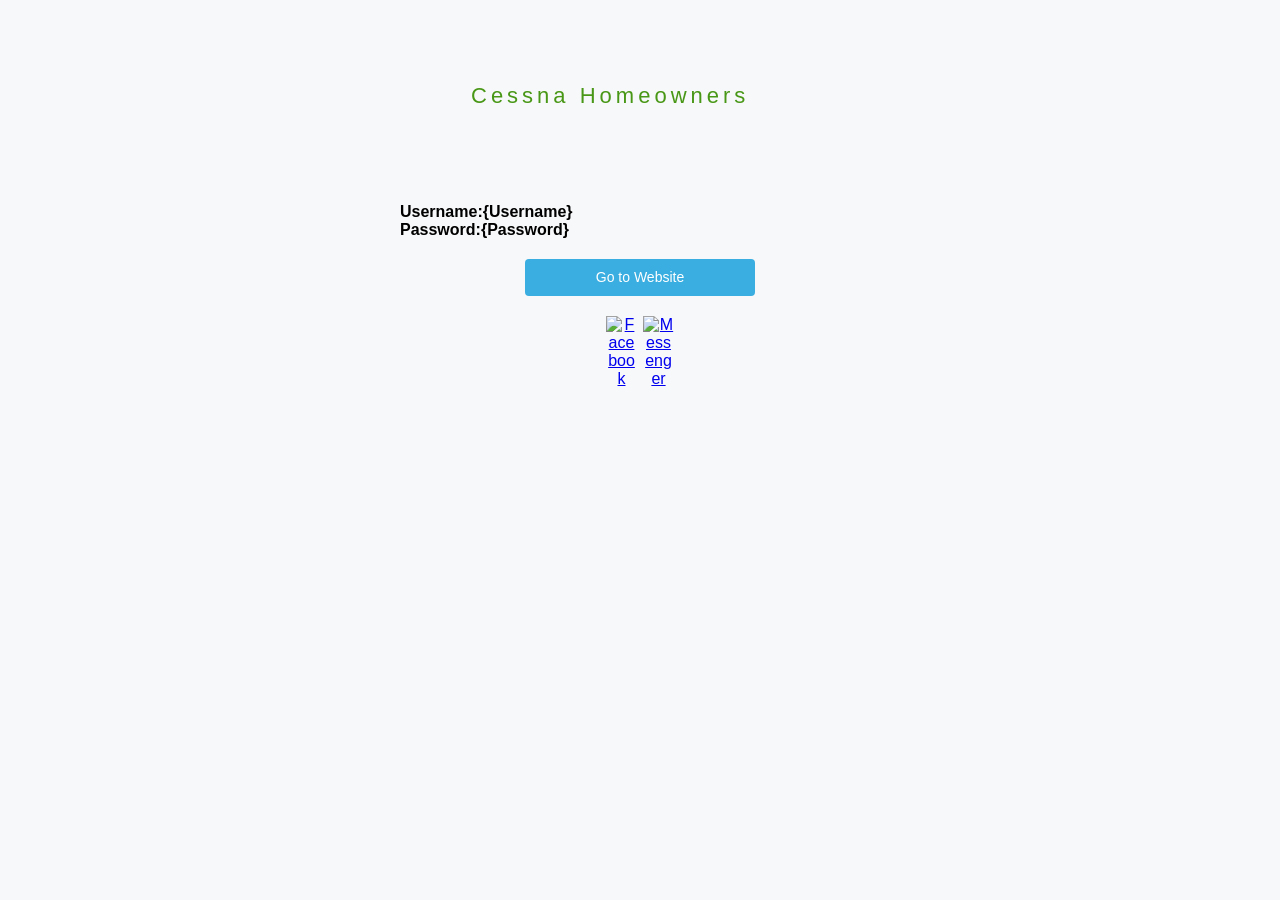
==== Views/Home/index.html @ 18256896 "Adding Html Body to mail" ====
<!DOCTYPE HTML PUBLIC "-//W3C//DTD XHTML 1.0 Transitional //EN" "http://www.w3.org/TR/xhtml1/DTD/xhtml1-transitional.dtd">
<html xmlns="http://www.w3.org/1999/xhtml" xmlns:v="urn:schemas-microsoft-com:vml" xmlns:o="urn:schemas-microsoft-com:office:office">
<head>
<!--[if gte mso 9]>
<xml>
  <o:OfficeDocumentSettings>
    <o:AllowPNG/>
    <o:PixelsPerInch>96</o:PixelsPerInch>
  </o:OfficeDocumentSettings>
</xml>
<![endif]-->
  <meta http-equiv="Content-Type" content="text/html; charset=UTF-8">
  <meta name="viewport" content="width=device-width, initial-scale=1.0">
  <meta name="x-apple-disable-message-reformatting">
  <!--[if !mso]><!--><meta http-equiv="X-UA-Compatible" content="IE=edge"><!--<![endif]-->
  <title></title>
  
    <style type="text/css">
      
      @media only screen and (min-width: 520px) {
        .u-row {
          width: 500px !important;
        }

        .u-row .u-col {
          vertical-align: top;
        }

        
            .u-row .u-col-100 {
              width: 500px !important;
            }
          
      }

      @media only screen and (max-width: 520px) {
        .u-row-container {
          max-width: 100% !important;
          padding-left: 0px !important;
          padding-right: 0px !important;
        }

        .u-row {
          width: 100% !important;
        }

        .u-row .u-col {
          display: block !important;
          width: 100% !important;
          min-width: 320px !important;
          max-width: 100% !important;
        }

        .u-row .u-col > div {
          margin: 0 auto;
        }


        .u-row .u-col img {
          max-width: 100% !important;
        }

}
    
body {
  margin: 0;
  padding: 0;
}

table,
tr,
td {
  vertical-align: top;
  border-collapse: collapse;
}

.ie-container table,
.mso-container table {
  table-layout: fixed;
}

* {
  line-height: inherit;
}

a[x-apple-data-detectors='true'] {
  color: inherit !important;
  text-decoration: none !important;
}



table, td { color: #000000; } #u_body a { color: #0000ee; text-decoration: underline; }
    </style>
  
  

</head>

<body class="clean-body u_body" style="margin: 0;padding: 0;-webkit-text-size-adjust: 100%;background-color: #F7F8F9;color: #000000">
  <!--[if IE]><div class="ie-container"><![endif]-->
  <!--[if mso]><div class="mso-container"><![endif]-->
  <table id="u_body" style="border-collapse: collapse;table-layout: fixed;border-spacing: 0;mso-table-lspace: 0pt;mso-table-rspace: 0pt;vertical-align: top;min-width: 320px;Margin: 0 auto;background-color: #F7F8F9;width:100%" cellpadding="0" cellspacing="0">
  <tbody>
  <tr style="vertical-align: top">
    <td style="word-break: break-word;border-collapse: collapse !important;vertical-align: top">
    <!--[if (mso)|(IE)]><table width="100%" cellpadding="0" cellspacing="0" border="0"><tr><td align="center" style="background-color: #F7F8F9;"><![endif]-->
    
  
  
<div class="u-row-container" style="padding: 0px;background-color: transparent">
  <div class="u-row" style="margin: 0 auto;min-width: 320px;max-width: 500px;overflow-wrap: break-word;word-wrap: break-word;word-break: break-word;background-color: transparent;">
    <div style="border-collapse: collapse;display: table;width: 100%;height: 100%;background-color: transparent;">
      <!--[if (mso)|(IE)]><table width="100%" cellpadding="0" cellspacing="0" border="0"><tr><td style="padding: 0px;background-color: transparent;" align="center"><table cellpadding="0" cellspacing="0" border="0" style="width:500px;"><tr style="background-color: transparent;"><![endif]-->
      
<!--[if (mso)|(IE)]><td align="center" width="500" style="width: 500px;padding: 0px;border-top: 0px solid transparent;border-left: 0px solid transparent;border-right: 0px solid transparent;border-bottom: 0px solid transparent;border-radius: 0px;-webkit-border-radius: 0px; -moz-border-radius: 0px;" valign="top"><![endif]-->
<div class="u-col u-col-100" style="max-width: 320px;min-width: 500px;display: table-cell;vertical-align: top;">
  <div style="height: 100%;width: 100% !important;border-radius: 0px;-webkit-border-radius: 0px; -moz-border-radius: 0px;">
  <!--[if (!mso)&(!IE)]><!--><div style="box-sizing: border-box; height: 100%; padding: 0px;border-top: 0px solid transparent;border-left: 0px solid transparent;border-right: 0px solid transparent;border-bottom: 0px solid transparent;border-radius: 0px;-webkit-border-radius: 0px; -moz-border-radius: 0px;"><!--<![endif]-->
  
<table style="font-family:arial,helvetica,sans-serif;" role="presentation" cellpadding="0" cellspacing="0" width="100%" border="0">
  <tbody>
    <tr>
      <td style="overflow-wrap:break-word;word-break:break-word;padding:81px;font-family:arial,helvetica,sans-serif;" align="left">
        
  <!--[if mso]><table width="100%"><tr><td><![endif]-->
    <h1 style="margin: 0px; color: #499717; line-height: 140%; text-align: left; word-wrap: break-word; font-family: arial black,AvenirNext-Heavy,avant garde,arial; letter-spacing: 4px; font-size: 22px; font-weight: 400;"><span>Cessna Homeowners</span></h1>
  <!--[if mso]></td></tr></table><![endif]-->

      </td>
    </tr>
  </tbody>
</table>

<table style="font-family:arial,helvetica,sans-serif;" role="presentation" cellpadding="0" cellspacing="0" width="100%" border="0">
  <tbody>
    <tr>
      <td style="overflow-wrap:break-word;word-break:break-word;padding:10px;font-family:arial,helvetica,sans-serif;" align="left">
        
  <div>
    <strong class="bx bx-user">Username:{Username}</strong></br>
<strong class="bx bxs-lock-alt">Password:{Password}</strong>
  </div>

      </td>
    </tr>
  </tbody>
</table>

<table style="font-family:arial,helvetica,sans-serif;" role="presentation" cellpadding="0" cellspacing="0" width="100%" border="0">
  <tbody>
    <tr>
      <td style="overflow-wrap:break-word;word-break:break-word;padding:10px;font-family:arial,helvetica,sans-serif;" align="left">
        
  <!--[if mso]><style>.v-button {background: transparent !important;}</style><![endif]-->
<div align="center">
  <!--[if mso]><v:roundrect xmlns:v="urn:schemas-microsoft-com:vml" xmlns:w="urn:schemas-microsoft-com:office:word" href="https://google.com" style="height:37px; v-text-anchor:middle; width:230px;" arcsize="11%"  stroke="f" fillcolor="#3AAEE0"><w:anchorlock/><center style="color:#FFFFFF;"><![endif]-->
    <a href="https://localhost:7233/" target="_blank" class="v-button" style="box-sizing: border-box;display: inline-block;text-decoration: none;-webkit-text-size-adjust: none;text-align: center;color: #FFFFFF; background-color: #3AAEE0; border-radius: 4px;-webkit-border-radius: 4px; -moz-border-radius: 4px; width:48%; max-width:100%; overflow-wrap: break-word; word-break: break-word; word-wrap:break-word; mso-border-alt: none;font-size: 14px;">
      <span style="display:block;padding:10px 20px;line-height:120%;">Go to Website</span>
    </a>
    <!--[if mso]></center></v:roundrect><![endif]-->
</div>

      </td>
    </tr>
  </tbody>
</table>

<table style="font-family:arial,helvetica,sans-serif;" role="presentation" cellpadding="0" cellspacing="0" width="100%" border="0">
  <tbody>
    <tr>
      <td style="overflow-wrap:break-word;word-break:break-word;padding:10px;font-family:arial,helvetica,sans-serif;" align="left">
        
<div align="center">
  <div style="display: table; max-width:73px;">
  <!--[if (mso)|(IE)]><table width="73" cellpadding="0" cellspacing="0" border="0"><tr><td style="border-collapse:collapse;" align="center"><table width="100%" cellpadding="0" cellspacing="0" border="0" style="border-collapse:collapse; mso-table-lspace: 0pt;mso-table-rspace: 0pt; width:73px;"><tr><![endif]-->
  
    
    <!--[if (mso)|(IE)]><td width="32" style="width:32px; padding-right: 5px;" valign="top"><![endif]-->
    <table align="center" border="0" cellspacing="0" cellpadding="0" width="32" height="32" style="width: 32px !important;height: 32px !important;display: inline-block;border-collapse: collapse;table-layout: fixed;border-spacing: 0;mso-table-lspace: 0pt;mso-table-rspace: 0pt;vertical-align: top;margin-right: 5px">
      <tbody><tr style="vertical-align: top"><td align="center" valign="middle" style="word-break: break-word;border-collapse: collapse !important;vertical-align: top">
        <a href="https://facebook.com/" title="Facebook" target="_blank">
          <img src="https://ci3.googleusercontent.com/meips/ADKq_NZslJfBI2MU_yDVAw5qO_Q95rqHRjtU_svviOFLt4yQdat8t3aSLgMmAUy9xRAS2_rBLtcn2yh2XfCURn431xxkrMdNEx8UqQQwm6vhk9WX0IXfhJ2yvg-ZvhkF86D0zro8ub8K2ENvuIx2xo5mBgrJDQ2lqAZvPfczXYO01ayv8TV-TwLMVag=s0-d-e1-ft#https://i1.cmail20.com/static/eb/master/13-the-blueprint-3/images/socialmedia/facebook-brandcolor-small-circle.png" alt="Facebook" title="Facebook" width="32" style="outline: none;text-decoration: none;-ms-interpolation-mode: bicubic;clear: both;display: block !important;border: none;height: auto;float: none;max-width: 32px !important">
        </a>
      </td></tr>
    </tbody></table>
    <!--[if (mso)|(IE)]></td><![endif]-->
    
    <!--[if (mso)|(IE)]><td width="32" style="width:32px; padding-right: 0px;" valign="top"><![endif]-->
    <table align="center" border="0" cellspacing="0" cellpadding="0" width="32" height="32" style="width: 32px !important;height: 32px !important;display: inline-block;border-collapse: collapse;table-layout: fixed;border-spacing: 0;mso-table-lspace: 0pt;mso-table-rspace: 0pt;vertical-align: top;margin-right: 0px">
      <tbody><tr style="vertical-align: top"><td align="center" valign="middle" style="word-break: break-word;border-collapse: collapse !important;vertical-align: top">
        <a href="https://messenger.com/" title="LinkedIn" target="_blank">
          <img src="https://ci3.googleusercontent.com/meips/ADKq_NaIHjGxBVCLkSPxIm-aeX5gEhK6g5wiKlJkqglbLrv-qzI5TtYzApYAJIqnCxR6pDlrfHKUkiV7bYcn5mfLXOCA_g_eo3K0M9svP0E1LBdFPr5Y_zlBT0KmOB_hG2vU_zifBLoPgS-ydKxQf-7LMJpMsyppVQqYKsrkjrrXz0E17v8WWlzFifA=s0-d-e1-ft#https://i2.cmail20.com/static/eb/master/13-the-blueprint-3/images/socialmedia/linkedin-brandcolor-small-circle.png" alt="Messenger" title="Messenger" width="32" style="outline: none;text-decoration: none;-ms-interpolation-mode: bicubic;clear: both;display: block !important;border: none;height: auto;float: none;max-width: 32px !important">
        </a>
      </td></tr>
    </tbody></table>
    <!--[if (mso)|(IE)]></td><![endif]-->
    
    
    <!--[if (mso)|(IE)]></tr></table></td></tr></table><![endif]-->
  </div>
</div>

      </td>
    </tr>
  </tbody>
</table>

  <!--[if (!mso)&(!IE)]><!--></div><!--<![endif]-->
  </div>
</div>
<!--[if (mso)|(IE)]></td><![endif]-->
      <!--[if (mso)|(IE)]></tr></table></td></tr></table><![endif]-->
    </div>
  </div>
  </div>
  


    <!--[if (mso)|(IE)]></td></tr></table><![endif]-->
    </td>
  </tr>
  </tbody>
  </table>
  <!--[if mso]></div><![endif]-->
  <!--[if IE]></div><![endif]-->
</body>

</html>
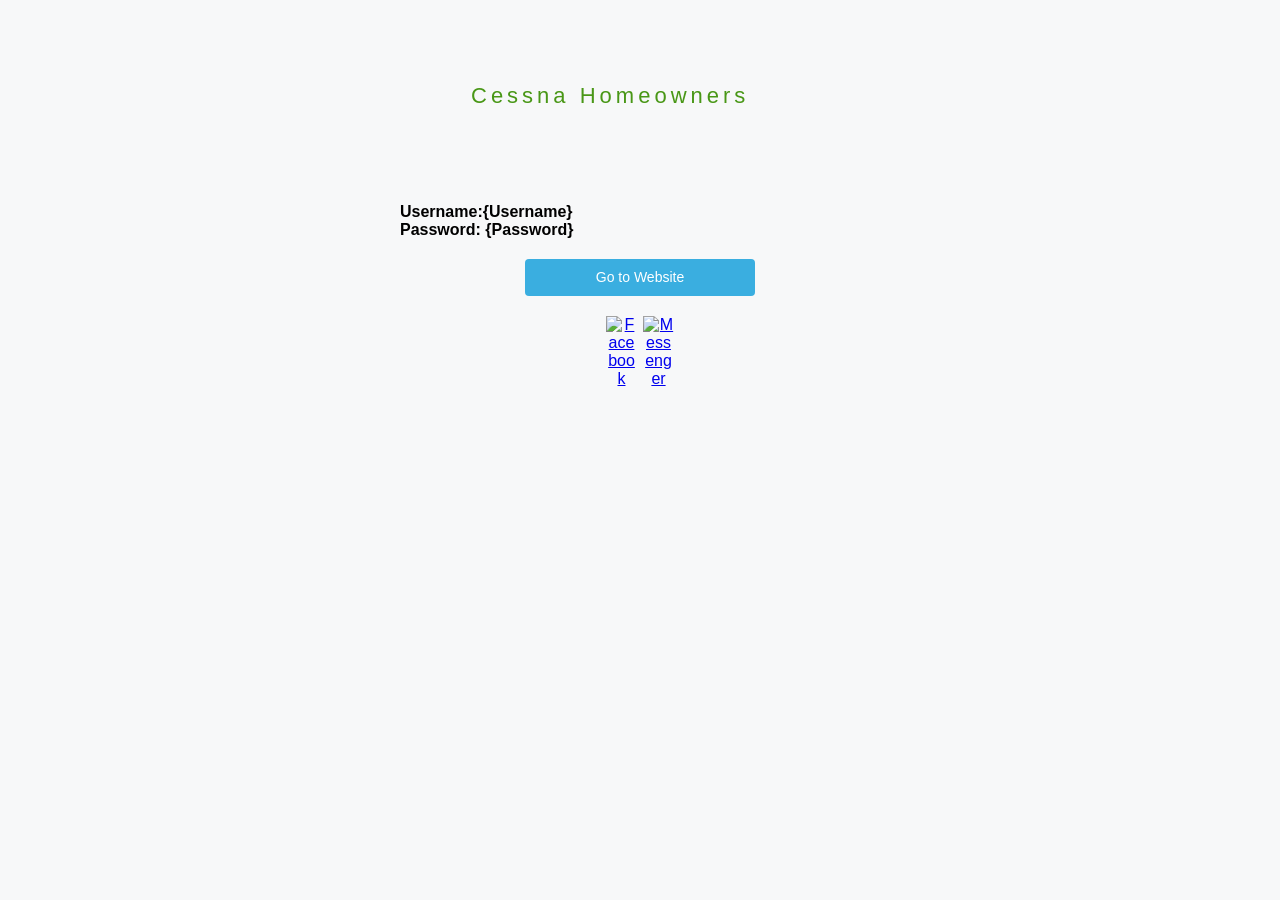
==== commit 901af522: "Optimizing Mail Body" ====
--- a/Views/Home/index.html
+++ b/Views/Home/index.html
@@ -138,8 +138,10 @@
       <td style="overflow-wrap:break-word;word-break:break-word;padding:10px;font-family:arial,helvetica,sans-serif;" align="left">
         
   <div>
-    <strong class="bx bx-user">Username:{Username}</strong></br>
-<strong class="bx bxs-lock-alt">Password:{Password}</strong>
+      <i class='bx bx-user-circle'></i><strong>Username:{Username}</strong>
+  </div>
+  <div >
+      <i class='bx bxs-lock-alt'></i><strong >Password: {Password}</strong>
   </div>
 
       </td>
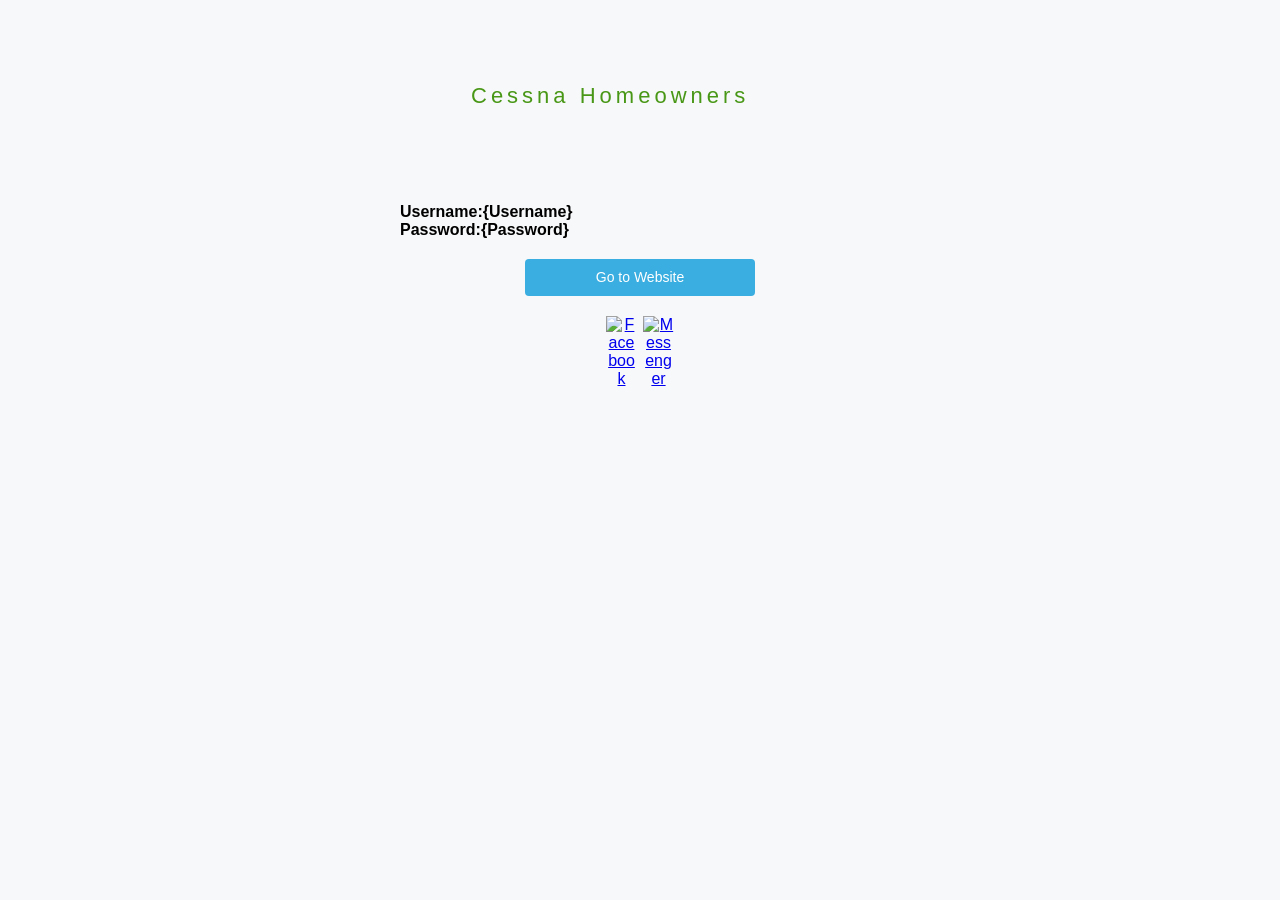
==== commit 4b1c3c41: "Removing space in index.html" ====
--- a/Views/Home/index.html
+++ b/Views/Home/index.html
@@ -141,7 +141,7 @@
       <i class='bx bx-user-circle'></i><strong>Username:{Username}</strong>
   </div>
   <div >
-      <i class='bx bxs-lock-alt'></i><strong >Password: {Password}</strong>
+      <i class='bx bxs-lock-alt'></i><strong >Password:{Password}</strong>
   </div>
 
       </td>
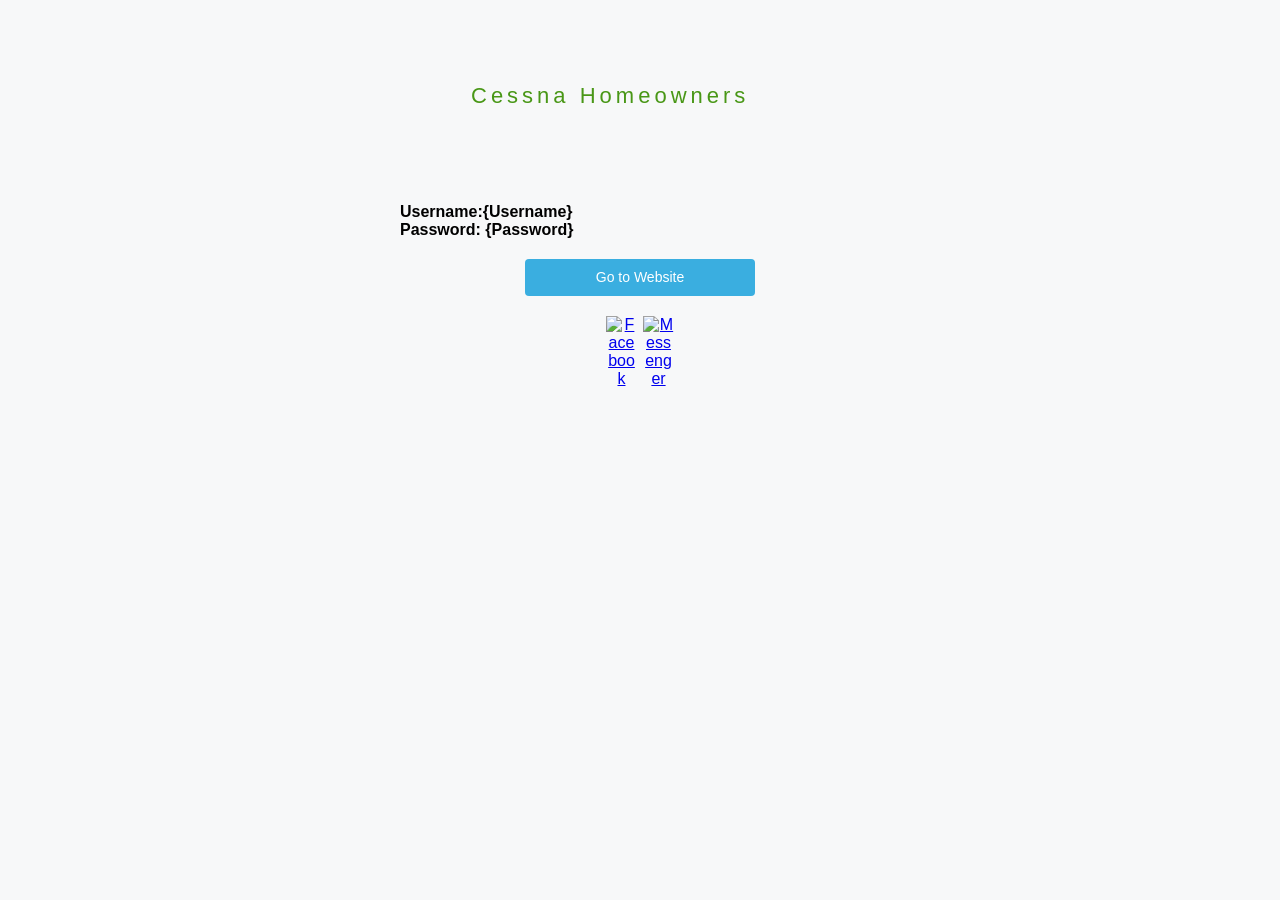
==== commit 6046af62: "Revert "Removing space in index.html" This reverts commit 4b1c3c41a5330e7fdfeaf160b17e6244a34bd776." ====
--- a/Views/Home/index.html
+++ b/Views/Home/index.html
@@ -141,7 +141,7 @@
       <i class='bx bx-user-circle'></i><strong>Username:{Username}</strong>
   </div>
   <div >
-      <i class='bx bxs-lock-alt'></i><strong >Password:{Password}</strong>
+      <i class='bx bxs-lock-alt'></i><strong >Password: {Password}</strong>
   </div>
 
       </td>
